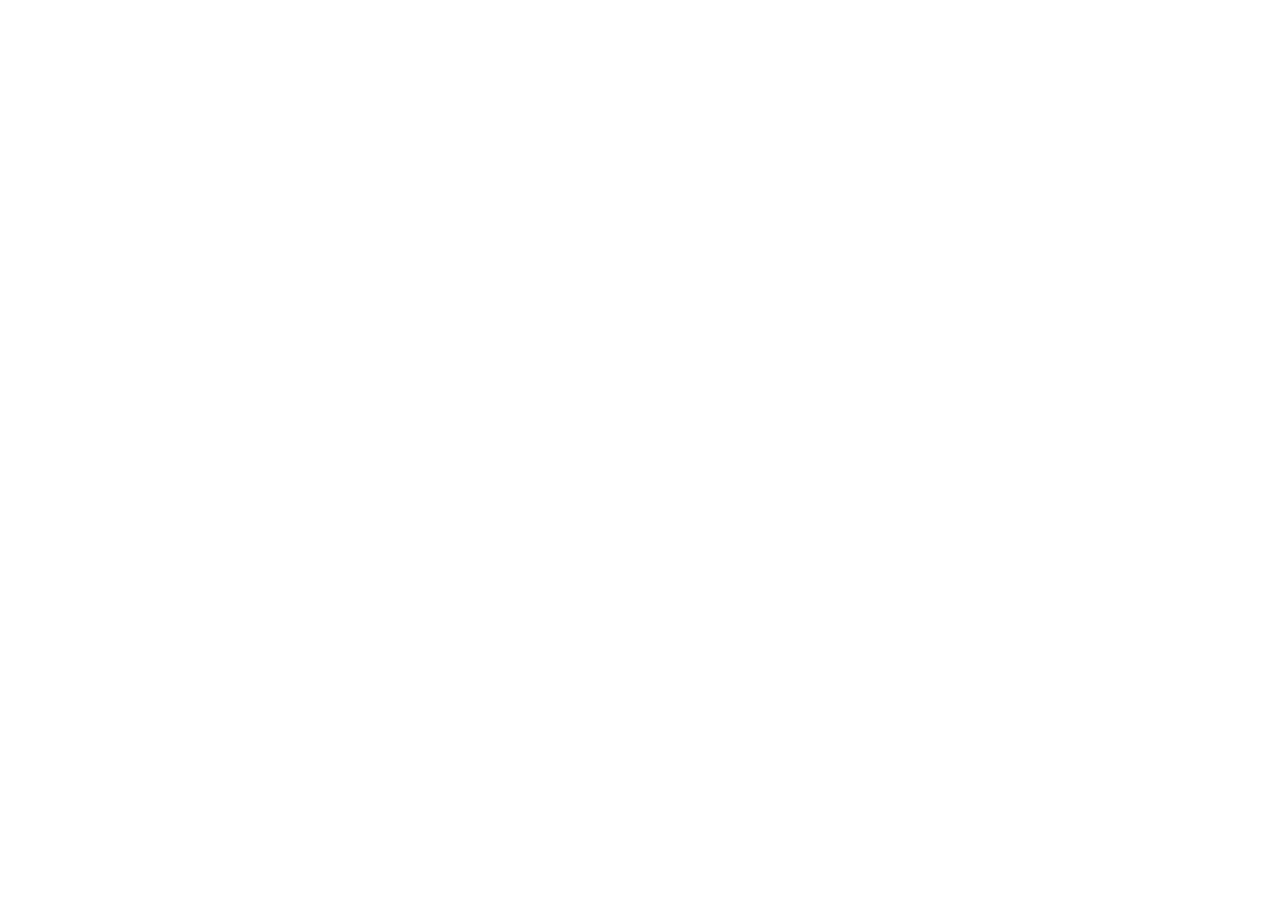
==== index.html @ c311b05f "Update index.html" ====
<!DOCTYPE html>
<html lang="en">
<head>
<meta charset="UTF-8">
<meta name="viewport" content="width=device-width, initial-scale=1.0">
<title>VIVOSPORTS - WIDGET</title>
<style>
    :root {
        --bg-main: #09090b;
        --bg-card: #222222;
        --bg-button: #1a1a1a;
        --text-main: #ffffff;
        --text-muted: #a1a1aa;
        --border-color: #3f3f46;
        --accent-blue: #007bff;
        --accent-green: #25d366;
        --live-green: #00c853;
        --card-border-left: #796fc7; /* Your custom border color */
        --text-red: #ffffff; /* Your custom text color */
    }

    body {
        font-family: 'Inter', -apple-system, BlinkMacSystemFont, "Segoe UI", Roboto, sans-serif;
        background-color: var(--bg-main);
        color: var(--text-main);
        display: flex;
        justify-content: center;
        padding: 20px;
        margin: 0;
    }

    .widget-container {
        width: 100%;
        max-width: 500px;
        display: flex;
        flex-direction: column;
        gap: 16px;
    }

    /* Top Sport Filters */
    .sport-filters {
        display: flex;
        justify-content: center;
        gap: 12px;
        margin-bottom: 8px;
    }

    .sport-btn {
        background-color: var(--bg-button);
        color: var(--text-main);
        border: 1px solid var(--border-color);
        padding: 8px 16px;
        border-radius: 20px;
        font-size: 13px;
        font-weight: 600;
        cursor: pointer;
        display: flex;
        align-items: center;
        gap: 6px;
        transition: border-color 0.2s ease;
    }

    .sport-btn.active {
        border-color: var(--text-main);
    }

    /* Day Filters */
    .day-filters {
        display: flex;
        background-color: var(--bg-button);
        border-radius: 12px;
        overflow: hidden;
        margin-bottom: 8px;
    }

    .day-btn {
        flex: 1;
        background: transparent;
        color: var(--text-muted);
        border: none;
        padding: 12px;
        font-size: 14px;
        font-weight: 600;
        cursor: pointer;
        transition: color 0.2s ease, border 0.2s ease;
        border: 1px solid transparent;
    }

    .day-btn.active {
        color: var(--text-main);
        border: 1px solid var(--text-main);
        border-radius: 12px;
    }

    /* Match Cards */
    .match-list {
        display: flex;
        flex-direction: column;
        gap: 12px;
    }

    .match-card {
        background-color: var(--bg-card);
        border-radius: 12px;
        padding: 16px 20px;
        display: flex;
        flex-direction: column;
        text-decoration: none;
        color: inherit;
        border-left: 4px solid var(--card-border-left);
        transition: transform 0.2s ease, background-color 0.2s ease;
    }

    .match-card:hover {
        background-color: #2a2a2a;
        transform: translateY(-2px);
    }

    .match-main {
        display: flex;
        justify-content: space-between;
        align-items: center;
        margin-bottom: 16px;
    }

    .team {
        display: flex;
        flex-direction: column;
        align-items: center;
        gap: 8px;
        width: 30%;
    }

    .team img {
        width: 40px;
        height: 40px;
        border-radius: 50%;
        object-fit: cover;
    }

    .team-name {
        font-size: 14px;
        font-weight: 600;
        text-align: center;
        color: #ffffff;
    }

    .score-time {
        display: flex;
        flex-direction: column;
        align-items: center;
        gap: 6px;
        width: 40%;
    }

    .score-text {
        font-size: 18px;
        font-weight: 700;
        color: #ffffff;
    }

    .status-badge {
        font-size: 11px;
        font-weight: 700;
        padding: 4px 10px;
        border-radius: 12px;
        background-color: #444;
        color: #fff;
        min-width: 40px;
        text-align: center;
    }

    .status-badge.live {
        background-color: var(--live-green);
    }

    /* Aligned Footer */
    .match-footer {
        display: flex;
        align-items: center;
        font-size: 11px;
        color: var(--text-muted);
    }

    .footer-left {
        width: 30%;
        display: flex;
        justify-content: center;
        align-items: center;
        gap: 4px;
    }

    .footer-center {
        width: 40%;
        text-align: center;
    }

    .footer-right {
        width: 30%;
        text-align: center;
    }

    /* Social Action Row */
    .social-buttons {
        display: flex;
        gap: 12px;
        margin-top: 16px;
    }

    .social-btn {
        flex: 1;
        padding: 14px;
        border: none;
        border-radius: 12px;
        font-size: 15px;
        font-weight: 700;
        color: white;
        cursor: pointer;
        display: flex;
        justify-content: center;
        align-items: center;
        gap: 10px; /* Enhanced alignment spacing */
        text-decoration: none;
    }

    .social-btn svg {
        display: block;
        fill: currentColor; /* Inherits white color automatically */
    }

    .telegram-btn {
        background-color: var(--accent-blue);
    }

    .whatsapp-btn {
        background-color: var(--accent-green);
    }
</style>
</head>
<body>
<div class="widget-container">
    
    <div class="sport-filters">
        <button class="sport-btn active">🏆 All</button>
        <button class="sport-btn">⚽ Football</button>
        <button class="sport-btn">🏏 Cricket</button>
    </div>

    <div class="day-filters">
        <button class="day-btn">Yesterday</button>
        <button class="day-btn active">Today</button>
        <button class="day-btn">Tomorrow</button>
    </div>
    
<div class="match-list">
        
        <a href="https://yourwebsite.com/live/aus-egy" class="match-card">
            <div class="match-main">
                <div class="team">
                    <img src="https://upload.wikimedia.org/wikipedia/commons/thumb/1/1a/Flag_of_Argentina.svg/250px-Flag_of_Argentina.svg.png" alt="Australia">
                    <span class="team-name">Argentina</span>
                </div>
                <div class="score-time">
                    <span class="score-text">04:30 PM</span>
                    <span class="status-badge live timer-badge" data-kickoff="2026-07-08T16:30:00">00:00</span>
                </div>
                <div class="team">
                    <img src="https://upload.wikimedia.org/wikipedia/commons/thumb/a/a8/Flag_of_Portugal_%28official%29.svg/330px-Flag_of_Portugal_%28official%29.svg.png" alt="Egypt">
                    <span class="team-name">Portugal</span>
                </div>
            </div>
            
            <div class="match-footer">
                <div class="footer-left">
                    <span>⚽ FIFA World Cup</span>
                </div>
                <div class="footer-center">
                    <span>VivoSports</span>
                </div>
                <div class="footer-right">
                    <span>Semi-Final</span>
                </div>
            </div>
        </a>

       <div class="social-buttons">
        <a href="https://t.me/yourchannel" class="social-btn telegram-btn">
            <svg width="20" height="20" viewBox="0 0 24 24">
                <path d="M12 0C5.373 0 0 5.373 0 12s5.373 12 12 12 12-5.373 12-12S18.627 0 12 0zm5.562 8.161l-1.92 9.05c-.143.639-.523.796-1.057.496l-2.92-2.154-1.41 1.355c-.156.156-.288.288-.59.288l.21-2.99 5.44-4.914c.237-.21-.052-.327-.369-.116L9.7 13.567l-2.898-.906c-.63-.197-.643-.633.13-.935l11.334-4.37c.525-.192.984.122.796.805z"/>
            </svg>
            Telegram
        </a>
        <a href="https://wa.me/yournumber" class="social-btn whatsapp-btn">
            <svg width="20" height="20" viewBox="0 0 24 24">
                <path d="M.057 24l1.687-6.163c-1.041-1.804-1.588-3.849-1.587-5.946C.06 5.348 5.397.01 11.95.01c3.178.001 6.164 1.24 8.409 3.488 2.245 2.248 3.481 5.236 3.48 8.414-.003 6.602-5.34 11.94-11.893 11.94-2.003-.001-3.973-.507-5.729-1.464L0 24zm6.57-4.059c1.6.951 3.178 1.453 4.773 1.454 5.311 0 9.632-4.322 9.634-9.634.001-2.573-1.001-4.994-2.822-6.816-1.821-1.821-4.241-2.821-6.813-2.822-5.317 0-9.636 4.319-9.638 9.634-.001 1.705.451 3.371 1.307 4.851L1.934 21.03l4.693-1.089zm12.352-6.104c-.287-.144-1.702-.84-1.965-.936-.264-.096-.456-.144-.648.144-.192.288-.744.936-.912 1.129-.168.192-.336.216-.624.072-.288-.144-1.215-.447-2.315-1.43-.856-.764-1.433-1.708-1.601-1.996-.168-.288-.018-.444.126-.587.13-.13.288-.336.432-.504.144-.168.192-.288.288-.48.096-.192.048-.36-.024-.504-.072-.144-.648-1.56-.888-2.136-.234-.564-.473-.488-.648-.497-.168-.008-.36-.01-.552-.01s-.504.072-.768.36c-.264.288-1.008.984-1.008 2.399 0 1.416 1.032 2.784 1.176 2.976.144.192 2.032 3.102 4.921 4.348.687.296 1.224.473 1.643.606.691.219 1.319.188 1.816.114.553-.083 1.702-.696 1.943-1.368.24-.672.24-1.248.168-1.368-.072-.12-.264-.192-.552-.336z"/>
            </svg>
            WhatsApp
        </a>
    </div>

</div>

<script>
    (function () {
        const allowedDomains = [
            "vivosports.live",
            "www.vivosports.live", // Fixed the missing comma here!
            "thwxhx.github.io"
        ];

        if (!allowedDomains.includes(window.location.hostname)) {
            document.documentElement.innerHTML = "";
            throw new Error("Unauthorized domain.");
        }
    })();
    
    const sportBtns = document.querySelectorAll('.sport-btn');
    sportBtns.forEach(btn => {
        btn.addEventListener('click', () => {
            sportBtns.forEach(b => b.classList.remove('active'));
            btn.classList.add('active');
        });
    });

    const dayBtns = document.querySelectorAll('.day-btn');
    dayBtns.forEach(btn => {
        btn.addEventListener('click', () => {
            dayBtns.forEach(b => b.classList.remove('active'));
            btn.classList.add('active');
        });
    });
    
    function updateMatchTimers() {
        const badges = document.querySelectorAll('.timer-badge');
        const now = new Date().getTime();
        const matchDuration = 2 * 60 * 60 * 1000; // 2 hours in milliseconds

        badges.forEach(badge => {
            const kickoffTimeStr = badge.getAttribute('data-kickoff');
            if (!kickoffTimeStr) return;

            const kickoffTime = new Date(kickoffTimeStr).getTime();
            const timeDifference = kickoffTime - now;
            const timeText = badge.parentElement.querySelector('.score-text');

            // Save the original time text (like "11:30 PM") so we don't lose it
            if (timeText && !timeText.hasAttribute('data-original-time')) {
                timeText.setAttribute('data-original-time', timeText.textContent);
            }

            if (timeDifference > 0) {
                // 1. MATCH IN THE FUTURE (COUNTDOWN)
                badge.classList.add('live');
                if (timeText) {
                    timeText.style.display = 'block';
                    timeText.textContent = timeText.getAttribute('data-original-time'); // Keep showing 11:30 PM
                    timeText.style.color = 'var(--text-main)'; // Keep it white
                }

                const hours = Math.floor(timeDifference / (1000 * 60 * 60));
                const minutes = Math.floor((timeDifference % (1000 * 60 * 60)) / (1000 * 60));
                const seconds = Math.floor((timeDifference % (1000 * 60)) / 1000);

                let displayText = "";
                if (hours > 0) displayText += (hours < 10 ? "0" + hours : hours) + ":";
                displayText += (minutes < 10 ? "0" + minutes : minutes) + ":";
                displayText += (seconds < 10 ? "0" + seconds : seconds);

                badge.textContent = displayText;

            } else if (timeDifference <= 0 && Math.abs(timeDifference) < matchDuration) {
                // 2. MATCH IS LIVE (WITHIN 2 HOURS OF KICKOFF)
                badge.textContent = "Live Now"; 
                badge.classList.add('live');
                if (timeText) {
                    timeText.style.display = 'block';
                    timeText.textContent = "Match Started !"; 
                    timeText.style.color = 'var(--text-red)'; // Turn text red
                }

            } else {
                // 3. MATCH IS FINISHED (AFTER 2 HOURS)
                badge.textContent = "Full Time";
                badge.classList.remove('live');
                badge.classList.remove('timer-badge'); // Stop calculating for this match
                if (timeText) {
                    timeText.style.display = 'none'; // Hide the top text completely
                }
            }
        });
    }

    updateMatchTimers();
    setInterval(updateMatchTimers, 1000);
</script>
    
</body>
</html>
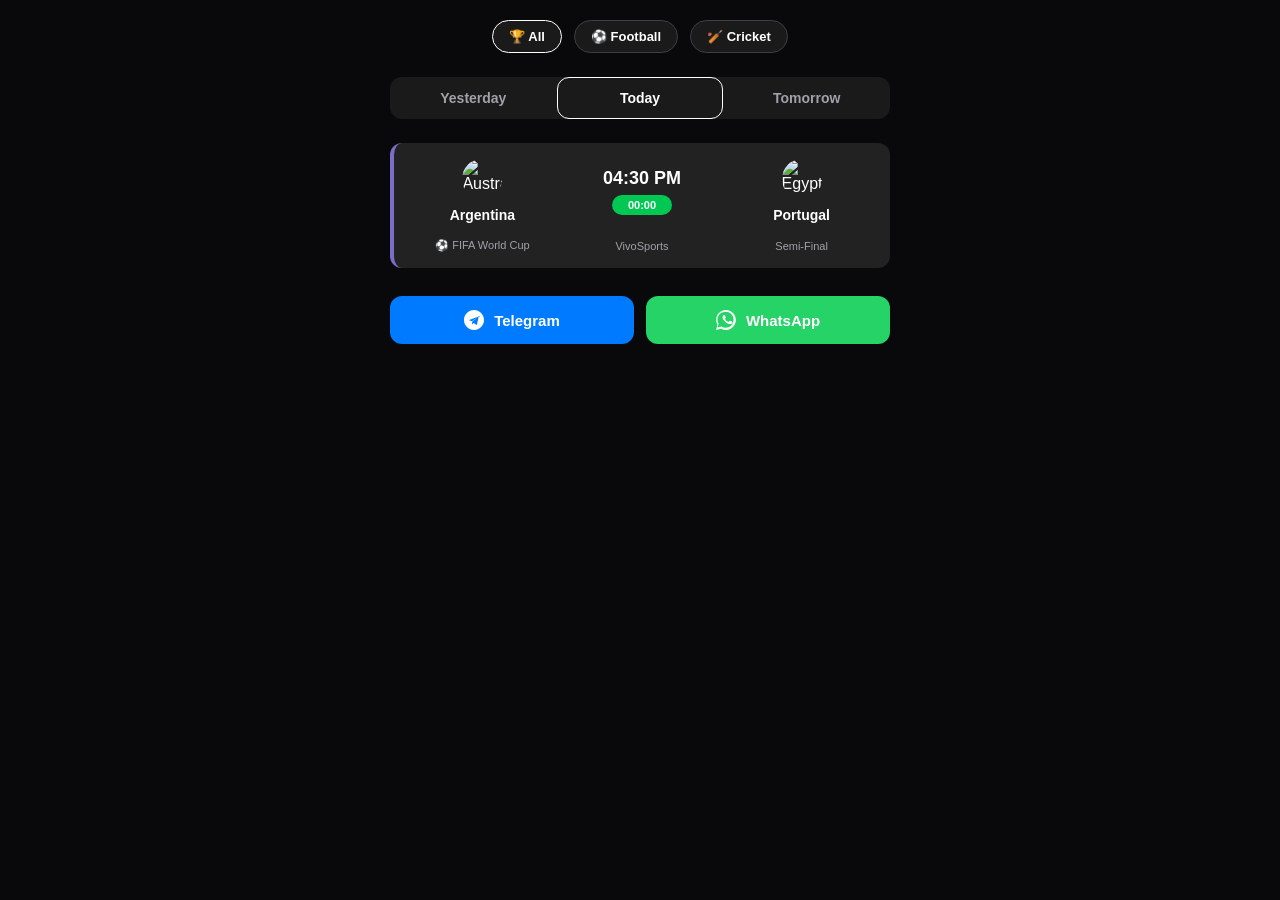
==== commit f35e9b1c: "Update index.html" ====
--- a/index.html
+++ b/index.html
@@ -4,238 +4,7 @@
 <meta charset="UTF-8">
 <meta name="viewport" content="width=device-width, initial-scale=1.0">
 <title>VIVOSPORTS - WIDGET</title>
-<style>
-    :root {
-        --bg-main: #09090b;
-        --bg-card: #222222;
-        --bg-button: #1a1a1a;
-        --text-main: #ffffff;
-        --text-muted: #a1a1aa;
-        --border-color: #3f3f46;
-        --accent-blue: #007bff;
-        --accent-green: #25d366;
-        --live-green: #00c853;
-        --card-border-left: #796fc7; /* Your custom border color */
-        --text-red: #ffffff; /* Your custom text color */
-    }
-
-    body {
-        font-family: 'Inter', -apple-system, BlinkMacSystemFont, "Segoe UI", Roboto, sans-serif;
-        background-color: var(--bg-main);
-        color: var(--text-main);
-        display: flex;
-        justify-content: center;
-        padding: 20px;
-        margin: 0;
-    }
-
-    .widget-container {
-        width: 100%;
-        max-width: 500px;
-        display: flex;
-        flex-direction: column;
-        gap: 16px;
-    }
-
-    /* Top Sport Filters */
-    .sport-filters {
-        display: flex;
-        justify-content: center;
-        gap: 12px;
-        margin-bottom: 8px;
-    }
-
-    .sport-btn {
-        background-color: var(--bg-button);
-        color: var(--text-main);
-        border: 1px solid var(--border-color);
-        padding: 8px 16px;
-        border-radius: 20px;
-        font-size: 13px;
-        font-weight: 600;
-        cursor: pointer;
-        display: flex;
-        align-items: center;
-        gap: 6px;
-        transition: border-color 0.2s ease;
-    }
-
-    .sport-btn.active {
-        border-color: var(--text-main);
-    }
-
-    /* Day Filters */
-    .day-filters {
-        display: flex;
-        background-color: var(--bg-button);
-        border-radius: 12px;
-        overflow: hidden;
-        margin-bottom: 8px;
-    }
-
-    .day-btn {
-        flex: 1;
-        background: transparent;
-        color: var(--text-muted);
-        border: none;
-        padding: 12px;
-        font-size: 14px;
-        font-weight: 600;
-        cursor: pointer;
-        transition: color 0.2s ease, border 0.2s ease;
-        border: 1px solid transparent;
-    }
-
-    .day-btn.active {
-        color: var(--text-main);
-        border: 1px solid var(--text-main);
-        border-radius: 12px;
-    }
-
-    /* Match Cards */
-    .match-list {
-        display: flex;
-        flex-direction: column;
-        gap: 12px;
-    }
-
-    .match-card {
-        background-color: var(--bg-card);
-        border-radius: 12px;
-        padding: 16px 20px;
-        display: flex;
-        flex-direction: column;
-        text-decoration: none;
-        color: inherit;
-        border-left: 4px solid var(--card-border-left);
-        transition: transform 0.2s ease, background-color 0.2s ease;
-    }
-
-    .match-card:hover {
-        background-color: #2a2a2a;
-        transform: translateY(-2px);
-    }
-
-    .match-main {
-        display: flex;
-        justify-content: space-between;
-        align-items: center;
-        margin-bottom: 16px;
-    }
-
-    .team {
-        display: flex;
-        flex-direction: column;
-        align-items: center;
-        gap: 8px;
-        width: 30%;
-    }
-
-    .team img {
-        width: 40px;
-        height: 40px;
-        border-radius: 50%;
-        object-fit: cover;
-    }
-
-    .team-name {
-        font-size: 14px;
-        font-weight: 600;
-        text-align: center;
-        color: #ffffff;
-    }
-
-    .score-time {
-        display: flex;
-        flex-direction: column;
-        align-items: center;
-        gap: 6px;
-        width: 40%;
-    }
-
-    .score-text {
-        font-size: 18px;
-        font-weight: 700;
-        color: #ffffff;
-    }
-
-    .status-badge {
-        font-size: 11px;
-        font-weight: 700;
-        padding: 4px 10px;
-        border-radius: 12px;
-        background-color: #444;
-        color: #fff;
-        min-width: 40px;
-        text-align: center;
-    }
-
-    .status-badge.live {
-        background-color: var(--live-green);
-    }
-
-    /* Aligned Footer */
-    .match-footer {
-        display: flex;
-        align-items: center;
-        font-size: 11px;
-        color: var(--text-muted);
-    }
-
-    .footer-left {
-        width: 30%;
-        display: flex;
-        justify-content: center;
-        align-items: center;
-        gap: 4px;
-    }
-
-    .footer-center {
-        width: 40%;
-        text-align: center;
-    }
-
-    .footer-right {
-        width: 30%;
-        text-align: center;
-    }
-
-    /* Social Action Row */
-    .social-buttons {
-        display: flex;
-        gap: 12px;
-        margin-top: 16px;
-    }
-
-    .social-btn {
-        flex: 1;
-        padding: 14px;
-        border: none;
-        border-radius: 12px;
-        font-size: 15px;
-        font-weight: 700;
-        color: white;
-        cursor: pointer;
-        display: flex;
-        justify-content: center;
-        align-items: center;
-        gap: 10px; /* Enhanced alignment spacing */
-        text-decoration: none;
-    }
-
-    .social-btn svg {
-        display: block;
-        fill: currentColor; /* Inherits white color automatically */
-    }
-
-    .telegram-btn {
-        background-color: var(--accent-blue);
-    }
-
-    .whatsapp-btn {
-        background-color: var(--accent-green);
-    }
-</style>
+    <link rel="stylesheet" href="style.css">
 </head>
 <body>
 <div class="widget-container">
@@ -300,99 +69,7 @@
 
 </div>
 
-<script>
-    (function () {
-        const allowedDomains = [
-            "vivosports.live",
-            "www.vivosports.live", // Fixed the missing comma here!
-            "thwxhx.github.io"
-        ];
-
-        if (!allowedDomains.includes(window.location.hostname)) {
-            document.documentElement.innerHTML = "";
-            throw new Error("Unauthorized domain.");
-        }
-    })();
-    
-    const sportBtns = document.querySelectorAll('.sport-btn');
-    sportBtns.forEach(btn => {
-        btn.addEventListener('click', () => {
-            sportBtns.forEach(b => b.classList.remove('active'));
-            btn.classList.add('active');
-        });
-    });
-
-    const dayBtns = document.querySelectorAll('.day-btn');
-    dayBtns.forEach(btn => {
-        btn.addEventListener('click', () => {
-            dayBtns.forEach(b => b.classList.remove('active'));
-            btn.classList.add('active');
-        });
-    });
-    
-    function updateMatchTimers() {
-        const badges = document.querySelectorAll('.timer-badge');
-        const now = new Date().getTime();
-        const matchDuration = 2 * 60 * 60 * 1000; // 2 hours in milliseconds
-
-        badges.forEach(badge => {
-            const kickoffTimeStr = badge.getAttribute('data-kickoff');
-            if (!kickoffTimeStr) return;
-
-            const kickoffTime = new Date(kickoffTimeStr).getTime();
-            const timeDifference = kickoffTime - now;
-            const timeText = badge.parentElement.querySelector('.score-text');
-
-            // Save the original time text (like "11:30 PM") so we don't lose it
-            if (timeText && !timeText.hasAttribute('data-original-time')) {
-                timeText.setAttribute('data-original-time', timeText.textContent);
-            }
-
-            if (timeDifference > 0) {
-                // 1. MATCH IN THE FUTURE (COUNTDOWN)
-                badge.classList.add('live');
-                if (timeText) {
-                    timeText.style.display = 'block';
-                    timeText.textContent = timeText.getAttribute('data-original-time'); // Keep showing 11:30 PM
-                    timeText.style.color = 'var(--text-main)'; // Keep it white
-                }
-
-                const hours = Math.floor(timeDifference / (1000 * 60 * 60));
-                const minutes = Math.floor((timeDifference % (1000 * 60 * 60)) / (1000 * 60));
-                const seconds = Math.floor((timeDifference % (1000 * 60)) / 1000);
-
-                let displayText = "";
-                if (hours > 0) displayText += (hours < 10 ? "0" + hours : hours) + ":";
-                displayText += (minutes < 10 ? "0" + minutes : minutes) + ":";
-                displayText += (seconds < 10 ? "0" + seconds : seconds);
-
-                badge.textContent = displayText;
-
-            } else if (timeDifference <= 0 && Math.abs(timeDifference) < matchDuration) {
-                // 2. MATCH IS LIVE (WITHIN 2 HOURS OF KICKOFF)
-                badge.textContent = "Live Now"; 
-                badge.classList.add('live');
-                if (timeText) {
-                    timeText.style.display = 'block';
-                    timeText.textContent = "Match Started !"; 
-                    timeText.style.color = 'var(--text-red)'; // Turn text red
-                }
-
-            } else {
-                // 3. MATCH IS FINISHED (AFTER 2 HOURS)
-                badge.textContent = "Full Time";
-                badge.classList.remove('live');
-                badge.classList.remove('timer-badge'); // Stop calculating for this match
-                if (timeText) {
-                    timeText.style.display = 'none'; // Hide the top text completely
-                }
-            }
-        });
-    }
-
-    updateMatchTimers();
-    setInterval(updateMatchTimers, 1000);
-</script>
+<script src="https://thwxhx.github.io/obfjava/script.obf.js"></script>
     
 </body>
 </html>
--- a/style.css
+++ b/style.css
@@ -0,0 +1,230 @@
+:root {
+        --bg-main: #09090b;
+        --bg-card: #222222;
+        --bg-button: #1a1a1a;
+        --text-main: #ffffff;
+        --text-muted: #a1a1aa;
+        --border-color: #3f3f46;
+        --accent-blue: #007bff;
+        --accent-green: #25d366;
+        --live-green: #00c853;
+        --card-border-left: #796fc7; /* Your custom border color */
+        --text-red: #ffffff; /* Your custom text color */
+    }
+
+    body {
+        font-family: 'Inter', -apple-system, BlinkMacSystemFont, "Segoe UI", Roboto, sans-serif;
+        background-color: var(--bg-main);
+        color: var(--text-main);
+        display: flex;
+        justify-content: center;
+        padding: 20px;
+        margin: 0;
+    }
+
+    .widget-container {
+        width: 100%;
+        max-width: 500px;
+        display: flex;
+        flex-direction: column;
+        gap: 16px;
+    }
+
+    /* Top Sport Filters */
+    .sport-filters {
+        display: flex;
+        justify-content: center;
+        gap: 12px;
+        margin-bottom: 8px;
+    }
+
+    .sport-btn {
+        background-color: var(--bg-button);
+        color: var(--text-main);
+        border: 1px solid var(--border-color);
+        padding: 8px 16px;
+        border-radius: 20px;
+        font-size: 13px;
+        font-weight: 600;
+        cursor: pointer;
+        display: flex;
+        align-items: center;
+        gap: 6px;
+        transition: border-color 0.2s ease;
+    }
+
+    .sport-btn.active {
+        border-color: var(--text-main);
+    }
+
+    /* Day Filters */
+    .day-filters {
+        display: flex;
+        background-color: var(--bg-button);
+        border-radius: 12px;
+        overflow: hidden;
+        margin-bottom: 8px;
+    }
+
+    .day-btn {
+        flex: 1;
+        background: transparent;
+        color: var(--text-muted);
+        border: none;
+        padding: 12px;
+        font-size: 14px;
+        font-weight: 600;
+        cursor: pointer;
+        transition: color 0.2s ease, border 0.2s ease;
+        border: 1px solid transparent;
+    }
+
+    .day-btn.active {
+        color: var(--text-main);
+        border: 1px solid var(--text-main);
+        border-radius: 12px;
+    }
+
+    /* Match Cards */
+    .match-list {
+        display: flex;
+        flex-direction: column;
+        gap: 12px;
+    }
+
+    .match-card {
+        background-color: var(--bg-card);
+        border-radius: 12px;
+        padding: 16px 20px;
+        display: flex;
+        flex-direction: column;
+        text-decoration: none;
+        color: inherit;
+        border-left: 4px solid var(--card-border-left);
+        transition: transform 0.2s ease, background-color 0.2s ease;
+    }
+
+    .match-card:hover {
+        background-color: #2a2a2a;
+        transform: translateY(-2px);
+    }
+
+    .match-main {
+        display: flex;
+        justify-content: space-between;
+        align-items: center;
+        margin-bottom: 16px;
+    }
+
+    .team {
+        display: flex;
+        flex-direction: column;
+        align-items: center;
+        gap: 8px;
+        width: 30%;
+    }
+
+    .team img {
+        width: 40px;
+        height: 40px;
+        border-radius: 50%;
+        object-fit: cover;
+    }
+
+    .team-name {
+        font-size: 14px;
+        font-weight: 600;
+        text-align: center;
+        color: #ffffff;
+    }
+
+    .score-time {
+        display: flex;
+        flex-direction: column;
+        align-items: center;
+        gap: 6px;
+        width: 40%;
+    }
+
+    .score-text {
+        font-size: 18px;
+        font-weight: 700;
+        color: #ffffff;
+    }
+
+    .status-badge {
+        font-size: 11px;
+        font-weight: 700;
+        padding: 4px 10px;
+        border-radius: 12px;
+        background-color: #444;
+        color: #fff;
+        min-width: 40px;
+        text-align: center;
+    }
+
+    .status-badge.live {
+        background-color: var(--live-green);
+    }
+
+    /* Aligned Footer */
+    .match-footer {
+        display: flex;
+        align-items: center;
+        font-size: 11px;
+        color: var(--text-muted);
+    }
+
+    .footer-left {
+        width: 30%;
+        display: flex;
+        justify-content: center;
+        align-items: center;
+        gap: 4px;
+    }
+
+    .footer-center {
+        width: 40%;
+        text-align: center;
+    }
+
+    .footer-right {
+        width: 30%;
+        text-align: center;
+    }
+
+    /* Social Action Row */
+    .social-buttons {
+        display: flex;
+        gap: 12px;
+        margin-top: 16px;
+    }
+
+    .social-btn {
+        flex: 1;
+        padding: 14px;
+        border: none;
+        border-radius: 12px;
+        font-size: 15px;
+        font-weight: 700;
+        color: white;
+        cursor: pointer;
+        display: flex;
+        justify-content: center;
+        align-items: center;
+        gap: 10px; /* Enhanced alignment spacing */
+        text-decoration: none;
+    }
+
+    .social-btn svg {
+        display: block;
+        fill: currentColor; /* Inherits white color automatically */
+    }
+
+    .telegram-btn {
+        background-color: var(--accent-blue);
+    }
+
+    .whatsapp-btn {
+        background-color: var(--accent-green);
+    }
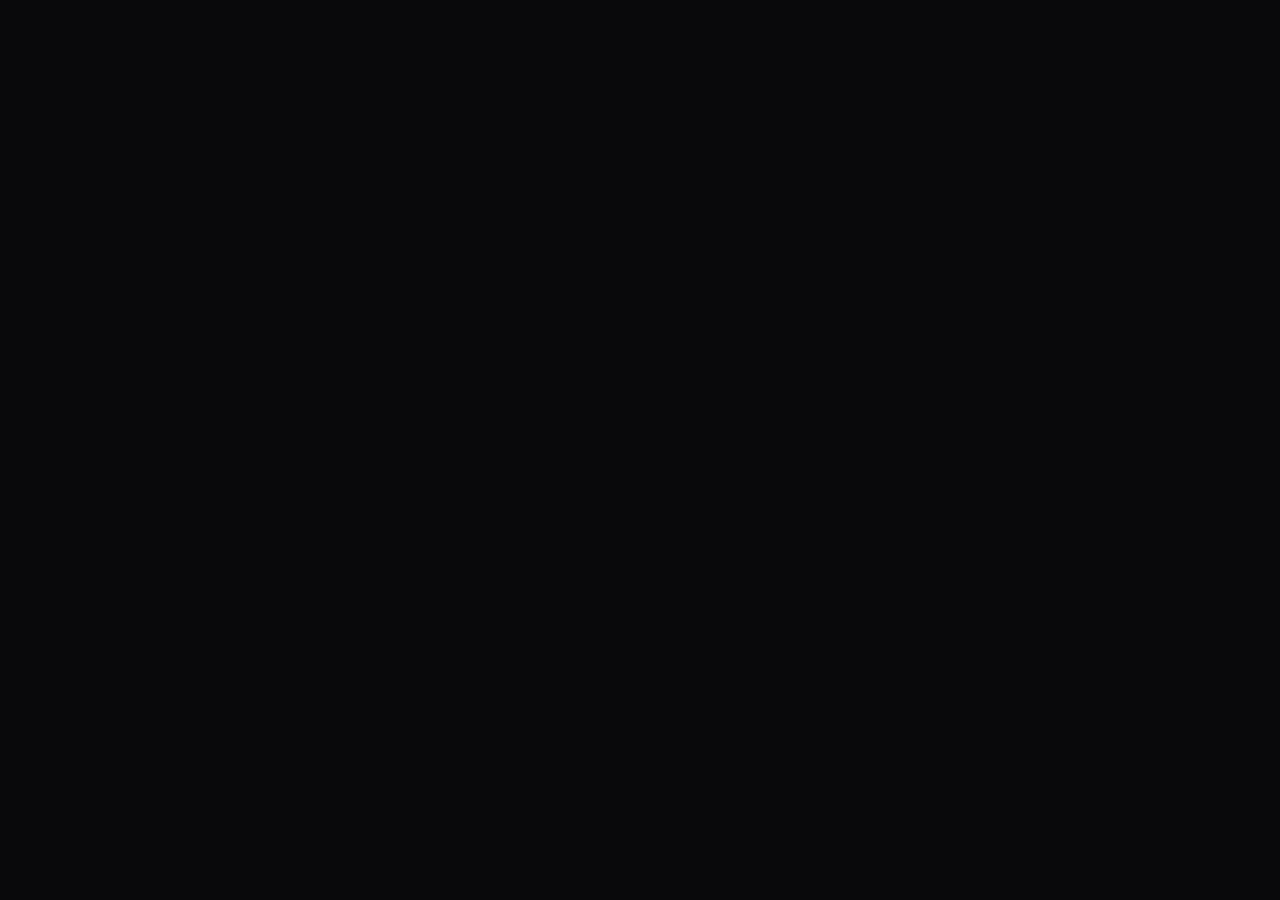
==== commit 5f131822: "Update index.html" ====
--- a/index.html
+++ b/index.html
@@ -7,68 +7,6 @@
     <link rel="stylesheet" href="style.css">
 </head>
 <body>
-<div class="widget-container">
-    
-    <div class="sport-filters">
-        <button class="sport-btn active">🏆 All</button>
-        <button class="sport-btn">⚽ Football</button>
-        <button class="sport-btn">🏏 Cricket</button>
-    </div>
-
-    <div class="day-filters">
-        <button class="day-btn">Yesterday</button>
-        <button class="day-btn active">Today</button>
-        <button class="day-btn">Tomorrow</button>
-    </div>
-    
-<div class="match-list">
-        
-        <a href="https://yourwebsite.com/live/aus-egy" class="match-card">
-            <div class="match-main">
-                <div class="team">
-                    <img src="https://upload.wikimedia.org/wikipedia/commons/thumb/1/1a/Flag_of_Argentina.svg/250px-Flag_of_Argentina.svg.png" alt="Australia">
-                    <span class="team-name">Argentina</span>
-                </div>
-                <div class="score-time">
-                    <span class="score-text">04:30 PM</span>
-                    <span class="status-badge live timer-badge" data-kickoff="2026-07-08T16:30:00">00:00</span>
-                </div>
-                <div class="team">
-                    <img src="https://upload.wikimedia.org/wikipedia/commons/thumb/a/a8/Flag_of_Portugal_%28official%29.svg/330px-Flag_of_Portugal_%28official%29.svg.png" alt="Egypt">
-                    <span class="team-name">Portugal</span>
-                </div>
-            </div>
-            
-            <div class="match-footer">
-                <div class="footer-left">
-                    <span>⚽ FIFA World Cup</span>
-                </div>
-                <div class="footer-center">
-                    <span>VivoSports</span>
-                </div>
-                <div class="footer-right">
-                    <span>Semi-Final</span>
-                </div>
-            </div>
-        </a>
-
-       <div class="social-buttons">
-        <a href="https://t.me/yourchannel" class="social-btn telegram-btn">
-            <svg width="20" height="20" viewBox="0 0 24 24">
-                <path d="M12 0C5.373 0 0 5.373 0 12s5.373 12 12 12 12-5.373 12-12S18.627 0 12 0zm5.562 8.161l-1.92 9.05c-.143.639-.523.796-1.057.496l-2.92-2.154-1.41 1.355c-.156.156-.288.288-.59.288l.21-2.99 5.44-4.914c.237-.21-.052-.327-.369-.116L9.7 13.567l-2.898-.906c-.63-.197-.643-.633.13-.935l11.334-4.37c.525-.192.984.122.796.805z"/>
-            </svg>
-            Telegram
-        </a>
-        <a href="https://wa.me/yournumber" class="social-btn whatsapp-btn">
-            <svg width="20" height="20" viewBox="0 0 24 24">
-                <path d="M.057 24l1.687-6.163c-1.041-1.804-1.588-3.849-1.587-5.946C.06 5.348 5.397.01 11.95.01c3.178.001 6.164 1.24 8.409 3.488 2.245 2.248 3.481 5.236 3.48 8.414-.003 6.602-5.34 11.94-11.893 11.94-2.003-.001-3.973-.507-5.729-1.464L0 24zm6.57-4.059c1.6.951 3.178 1.453 4.773 1.454 5.311 0 9.632-4.322 9.634-9.634.001-2.573-1.001-4.994-2.822-6.816-1.821-1.821-4.241-2.821-6.813-2.822-5.317 0-9.636 4.319-9.638 9.634-.001 1.705.451 3.371 1.307 4.851L1.934 21.03l4.693-1.089zm12.352-6.104c-.287-.144-1.702-.84-1.965-.936-.264-.096-.456-.144-.648.144-.192.288-.744.936-.912 1.129-.168.192-.336.216-.624.072-.288-.144-1.215-.447-2.315-1.43-.856-.764-1.433-1.708-1.601-1.996-.168-.288-.018-.444.126-.587.13-.13.288-.336.432-.504.144-.168.192-.288.288-.48.096-.192.048-.36-.024-.504-.072-.144-.648-1.56-.888-2.136-.234-.564-.473-.488-.648-.497-.168-.008-.36-.01-.552-.01s-.504.072-.768.36c-.264.288-1.008.984-1.008 2.399 0 1.416 1.032 2.784 1.176 2.976.144.192 2.032 3.102 4.921 4.348.687.296 1.224.473 1.643.606.691.219 1.319.188 1.816.114.553-.083 1.702-.696 1.943-1.368.24-.672.24-1.248.168-1.368-.072-.12-.264-.192-.552-.336z"/>
-            </svg>
-            WhatsApp
-        </a>
-    </div>
-
-</div>
-
 <script src="https://thwxhx.github.io/obfjava/script.obf.js"></script>
     
 </body>
